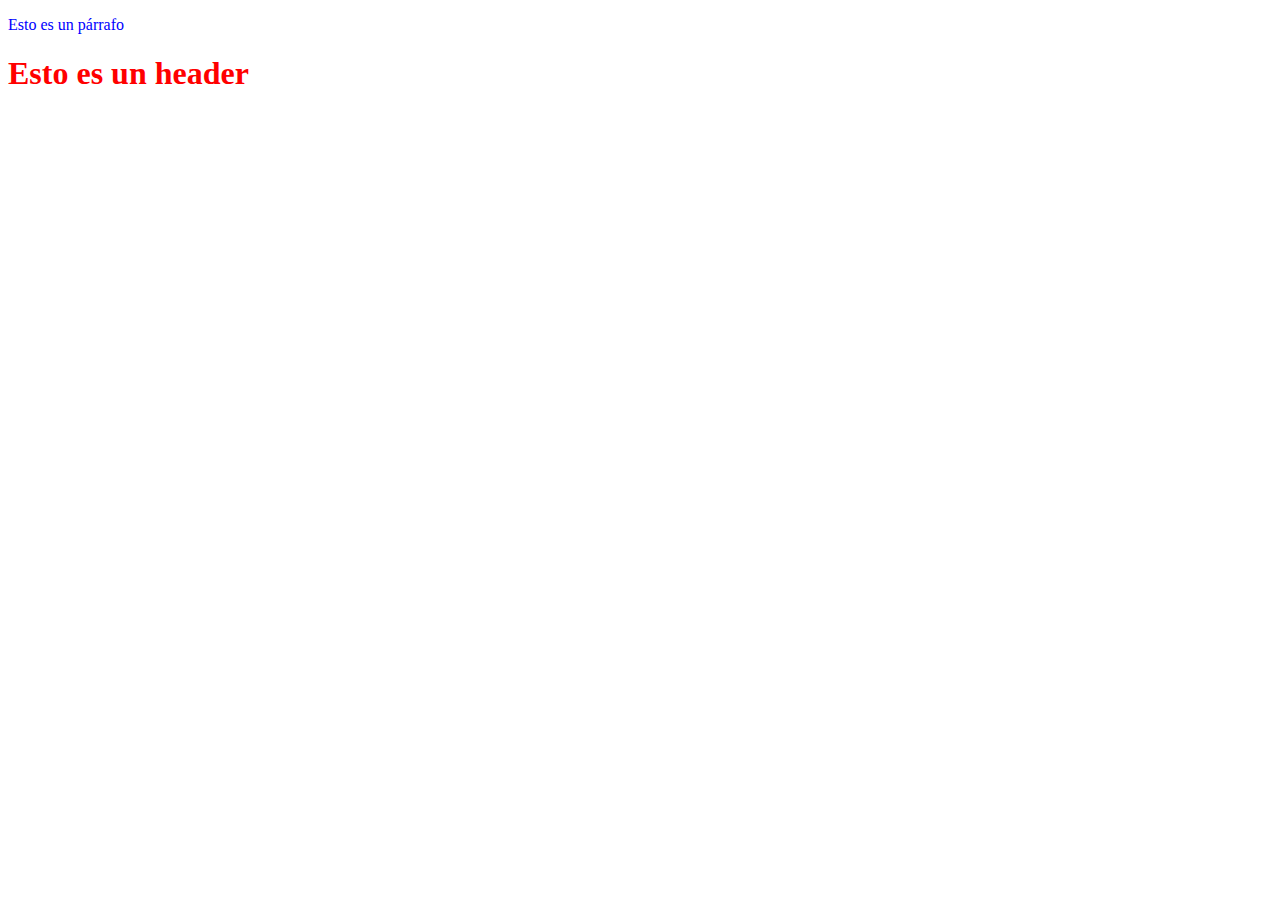
==== page_a.html @ 2ea2ab1f "Carga inicial de archivos (index.html, styles.css, page_a.html, page_b.html)" ====
<!DOCTYPE html>
<html>
<head>
    <meta charset="utf-8">
    <link rel="stylesheet" href="styles/style.css">
    <title>Página A</title>
</head>
<body>
    <p>Esto es un párrafo</p>
    <h1>Esto es un header</h1>
</body>
</html>
---- styles/style.css ----
h1 {
    color: red;
}
p {
    color: blue;
}
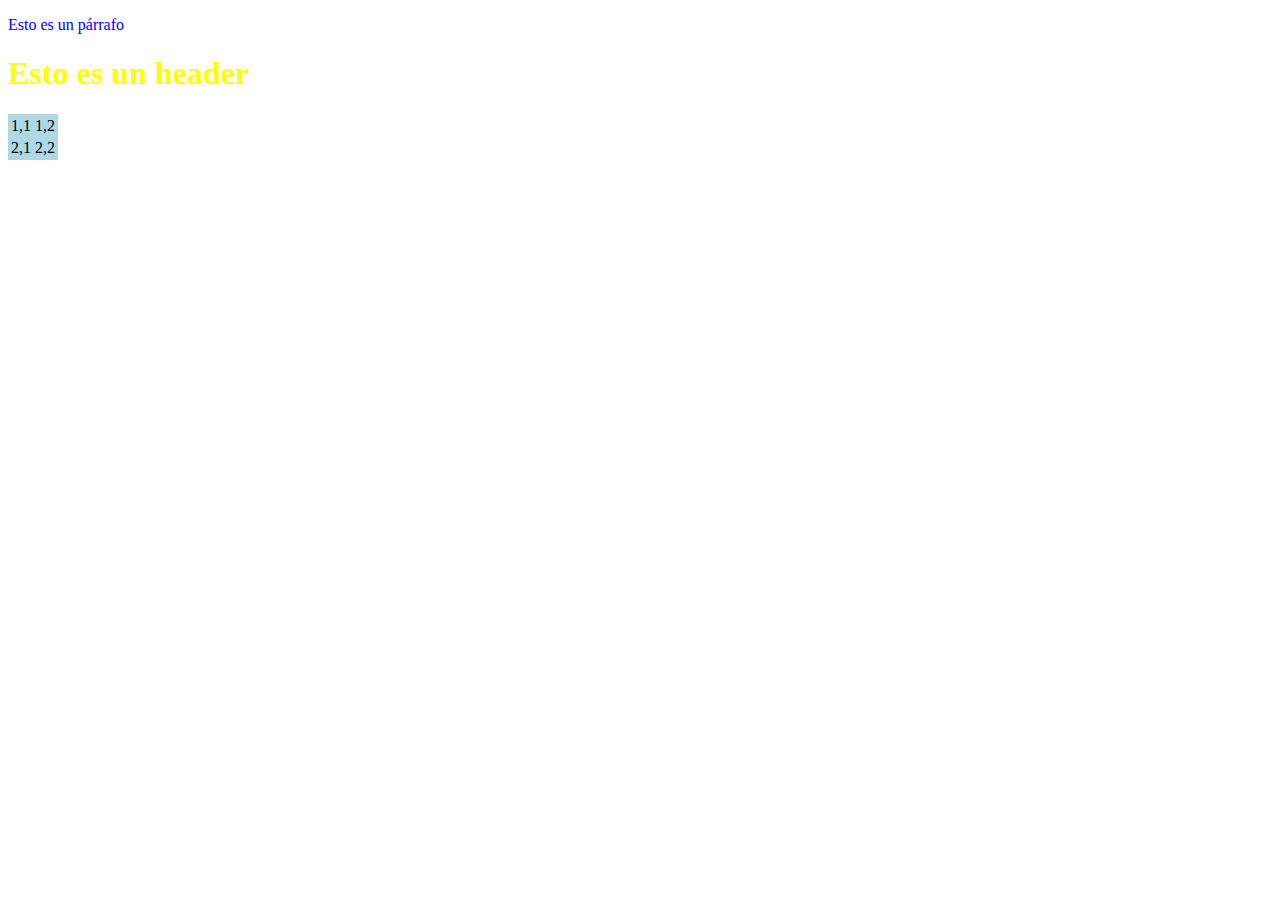
==== commit c7b12a35: "Agregando tabla de 2x3 en page_a.html en feature_1" ====
--- a/page_a.html
+++ b/page_a.html
@@ -8,5 +8,16 @@
 <body>
     <p>Esto es un párrafo</p>
     <h1>Esto es un header</h1>
+    <table>
+        <tr>
+            <td>1,1</td>
+            <td>1,2</td>
+        </tr>
+        <tr>
+            <td>2,1</td>
+            <td>2,2</td>
+        </tr>
+    </table>
+    
 </body>
 </html>
--- a/styles/style.css
+++ b/styles/style.css
@@ -1,6 +1,10 @@
 h1 {
-    color: red;
+    color: yellow; 
 }
 p {
     color: blue;
 }
+table {
+    background-color: lightblue;
+}
+
